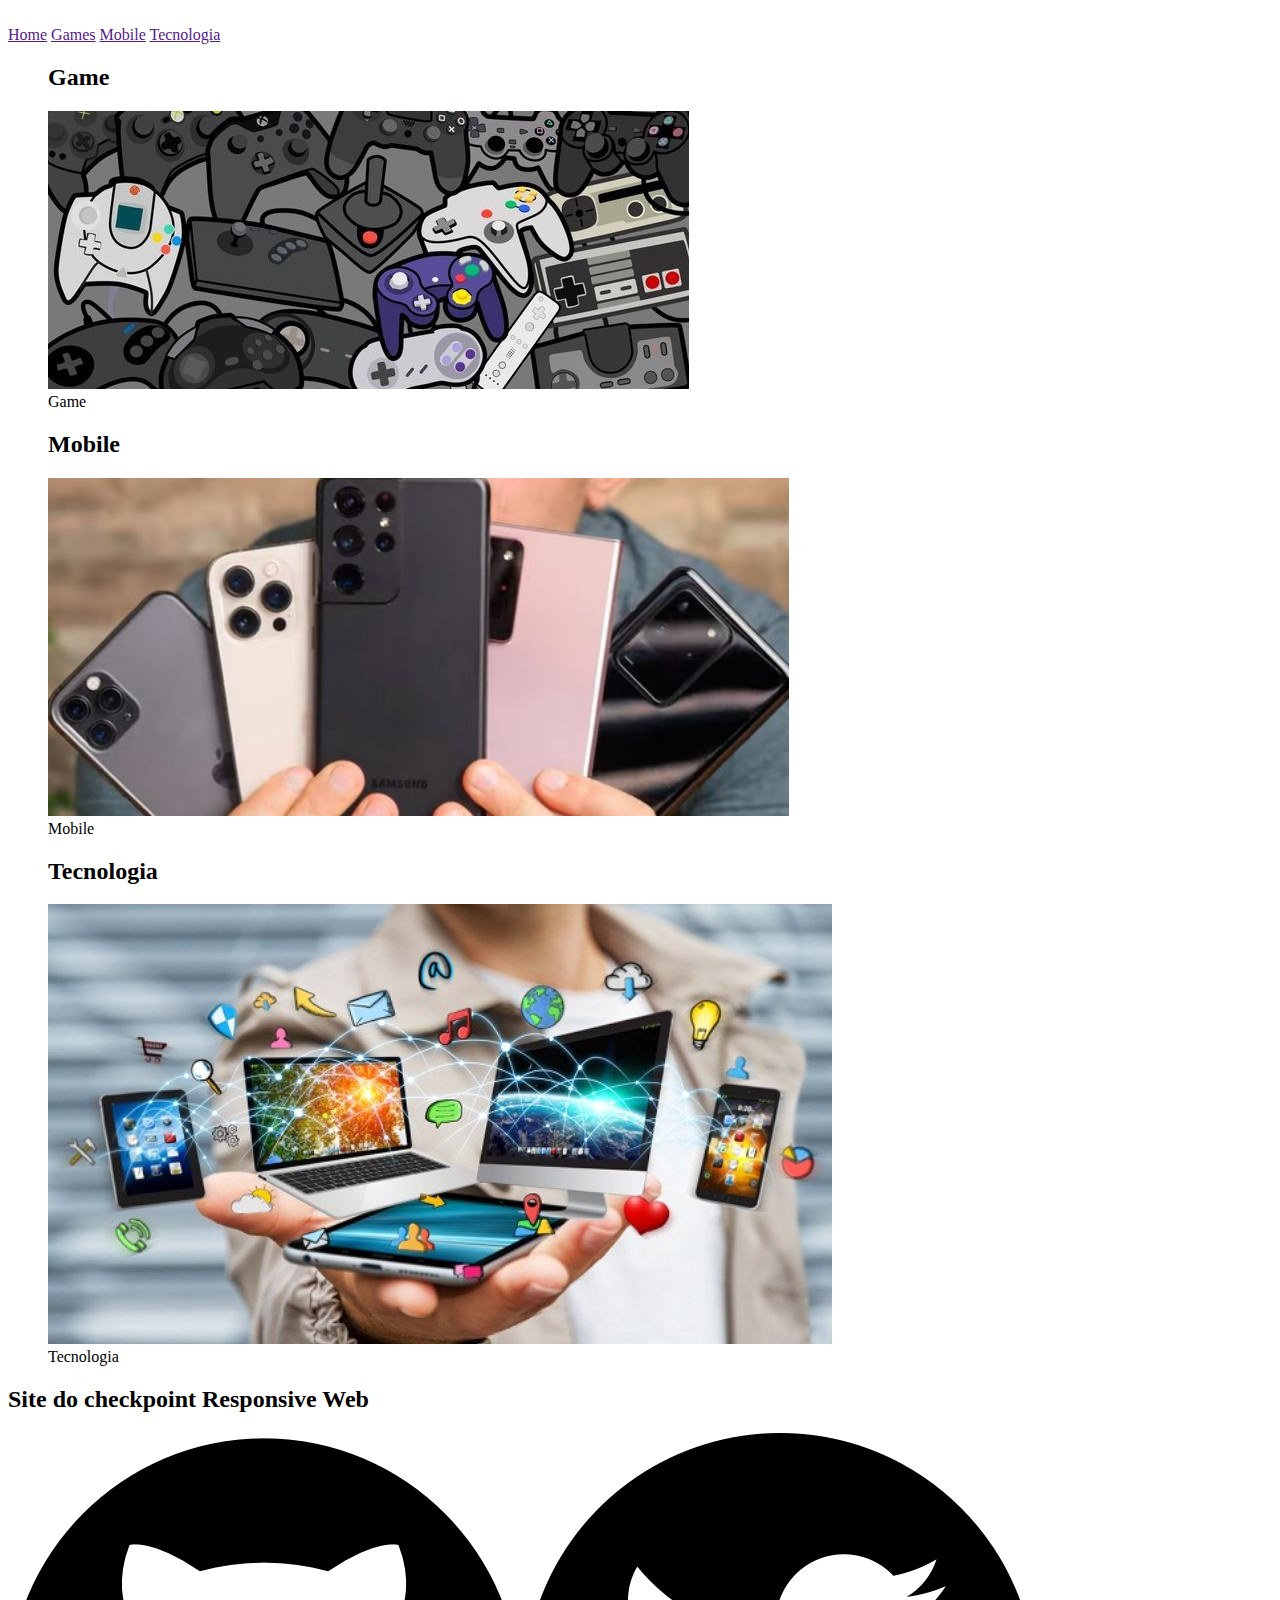
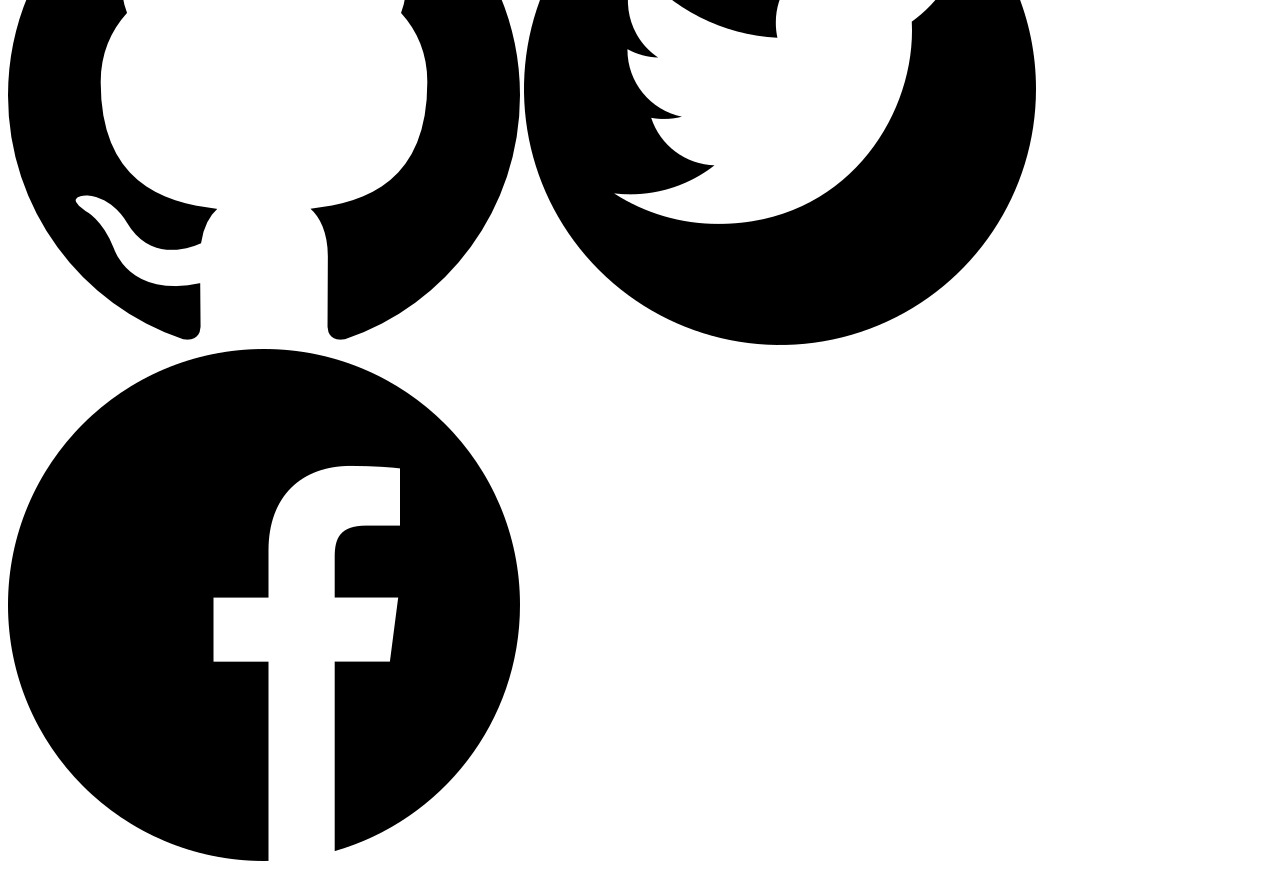
==== index.html @ 91d9b1be "Commit - Estrutura html básica da página inicial." ====
<!DOCTYPE html>
<html lang="pt-br">
<head>
    <meta charset="UTF-8">
    <meta http-equiv="X-UA-Compatible" content="IE=edge">
    <meta name="viewport" content="width=device-width, initial-scale=1.0">
    <title>HOME</title>
</head>
<body>
    
    <header>
        <img src="https://cdn-icons-png.flaticon.com/512/4257/4257483.png" alt="">
        <nav>
            <a href="">Home</a>
            <a href="">Games</a>
            <a href="">Mobile</a>
            <a href="">Tecnologia</a>
        </nav>
    </header>

    <section>
        <article>
            <figure>
                <h2>Game</h2>
                <img src="./img/game.png" alt="img-game">
                <figcaption>Game</figcaption>
            </figure>
            <figure>
                <h2>Mobile</h2>
                <img src="./img/mobile.JPG" alt="img-mobile">
                <figcaption>Mobile</figcaption>
            </figure>
            <figure>
                <h2>Tecnologia</h2>
                <img src="./img/tecnologia.JPG" alt="img-tecnologia">
                <figcaption>Tecnologia</figcaption>
            </figure>
        </article>
    </section>

    <footer>

        <h2>Site do checkpoint Responsive Web</h2>
         <nav>
             <a><img src="./img/github.png" alt="logo-github"></a>
             <a><img src="./img/twitter.png" alt="logo-twitter"></a>
             <a><img src="./img/facebook.png" alt="logo-facebook"></a>
         </nav>

    </footer>
    
</body>
</html>
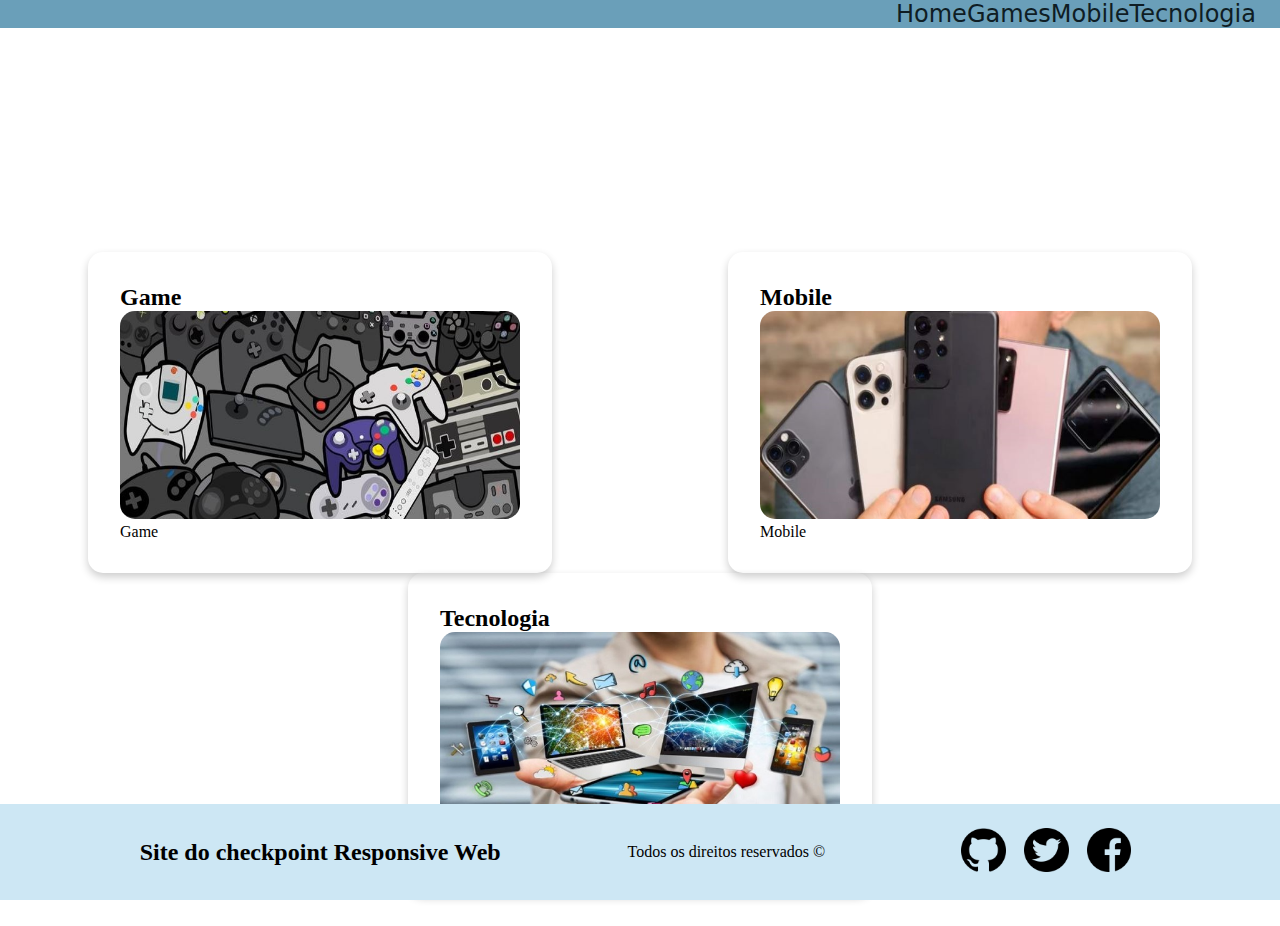
==== commit 41e67c0e: "Criando o href para cada imagem." ====
--- a/index.html
+++ b/index.html
@@ -5,47 +5,65 @@
     <meta http-equiv="X-UA-Compatible" content="IE=edge">
     <meta name="viewport" content="width=device-width, initial-scale=1.0">
     <title>HOME</title>
+    <link rel="stylesheet" href="./css/estilo.css">
 </head>
 <body>
     
-    <header>
-        <img src="https://cdn-icons-png.flaticon.com/512/4257/4257483.png" alt="">
-        <nav>
-            <a href="">Home</a>
-            <a href="">Games</a>
-            <a href="">Mobile</a>
-            <a href="">Tecnologia</a>
+    <header class="cabecalho">
+        <img class="logo" src="https://cdn-icons-png.flaticon.com/512/4257/4257483.png" alt="">
+        <nav class="links">
+            <a href="./index.html">Home</a>
+            <a href="./pages/game.html">Games</a>
+            <a href="./pages/mobile.html">Mobile</a>
+            <a href="./pages/tecnologia.html">Tecnologia</a>
         </nav>
     </header>
 
-    <section>
-        <article>
+    <section class="conteudo">
+        <div class="card">
+            <h2>Game</h2>
             <figure>
-                <h2>Game</h2>
-                <img src="./img/game.png" alt="img-game">
+                <div>
+                <a href="./pages/game.html"> 
+                    <img class="img-conteudo" src="./img/game.png" alt="img-game" width="641px" height="359px"></a>
                 <figcaption>Game</figcaption>
+                </div>
             </figure>
+        </div>
+        <div class="card">
+            <h2>Mobile</h2>
             <figure>
-                <h2>Mobile</h2>
-                <img src="./img/mobile.JPG" alt="img-mobile">
+                <div>
+                <a href="./pages/mobile.html"> 
+                    <img class="img-conteudo" src="./img/mobile.JPG" alt="img-mobile" width="641px" height="359px"></a>
                 <figcaption>Mobile</figcaption>
+                </div>
             </figure>
+        </div>
+        <div class="card">    
+            <h2>Tecnologia</h2>
             <figure>
-                <h2>Tecnologia</h2>
-                <img src="./img/tecnologia.JPG" alt="img-tecnologia">
+                <div>
+                <a href="./pages/tecnologia.html">
+                    <img class="img-conteudo" src="./img/tecnologia.JPG" alt="img-tecnologia" width="641px" height="359px"></a>
                 <figcaption>Tecnologia</figcaption>
+                </div>
             </figure>
-        </article>
+        </div>
     </section>
 
-    <footer>
+    <footer class="rodape">
 
         <h2>Site do checkpoint Responsive Web</h2>
-         <nav>
-             <a><img src="./img/github.png" alt="logo-github"></a>
-             <a><img src="./img/twitter.png" alt="logo-twitter"></a>
-             <a><img src="./img/facebook.png" alt="logo-facebook"></a>
-         </nav>
+
+        <p>Todos os direitos reservados &copy</p>
+
+        <nav class="midia">
+            <a><img class="img-footer" src="./img/github.png" alt="logo-github"></a>
+            <a><img class="img-footer" src="./img/twitter.png" alt="logo-twitter"></a>
+            <a><img class="img-footer" src="./img/facebook.png" alt="logo-facebook"></a>
+        </nav>
+        
 
     </footer>
     
--- a/css/estilo.css
+++ b/css/estilo.css
@@ -0,0 +1,110 @@
+*{
+    margin: 0;
+    padding: 0;
+    box-sizing: border-box;
+    text-decoration: none;
+}
+
+/********************************* VARIABLES **********************************/
+
+:root {
+
+    /* colors */
+    --hue: 200;
+    /* HSL color mode */
+    --base-color: hsl(var(--hue) 36% 57%);
+    --base-color-second: hsl(var(--hue) 65% 88%);
+    --title-color: hsl(var(--hue) 41% 10%);
+}
+
+/******************************************************************************/
+
+.cabecalho{
+    display: flex;
+    justify-content: space-between;
+    align-items: center;
+    background-color: var(--base-color);
+}
+
+.cabecalho img{
+    width: 7%;
+    max-width: 8%;
+    display: block;
+    padding: 0.5rem 0.5rem 0.5rem 2rem;
+
+}
+
+.cabecalho nav{
+display: flex;
+padding-right: 2rem;
+width:30%;
+height: 100%;
+justify-content: space-around;
+flex-wrap: nowrap;
+}
+
+.cabecalho a{
+color: var(--title-color);
+font-size: 1.5rem;
+font-family: system-ui, -apple-system, BlinkMacSystemFont, 'Segoe UI', Roboto, Oxygen, Ubuntu, Cantarell, 'Open Sans', 'Helvetica Neue', sans-serif;
+font-weight: 500;
+}
+
+.cabecalho a:hover{
+    color: var(--base-color-second);
+}
+
+.conteudo{
+    display: flex;
+    flex-wrap: wrap;
+    justify-content: space-around;
+    margin-top: 14rem;
+    margin-bottom: 2rem;
+    /* padding: 2rem 2rem 0rem 2rem; */
+}
+
+
+
+.card{
+    border-radius: 15px;
+    padding: 2rem;
+    box-shadow: 0 4px 8px 0 rgba(0,0,0,0.2);
+    /* margin: 2rem; */
+}
+
+.card:hover{
+    box-shadow: 0 4px 8px 0 rgba(0,0,0,0.4);
+    background-color: var(--base-color-second);
+}
+
+.img-conteudo{
+    height: 13rem;
+    border-radius: 15px;
+    width: 25rem;
+    /* border: 1px solid black; */
+}
+
+.rodape{
+    display: flex;
+    position: fixed;
+    flex-wrap: wrap;
+    bottom: 0;
+    width: 100%;
+    height: 6rem;
+    padding: 1%;
+    background-color: var(--base-color-second);
+    justify-content: space-evenly;
+    align-items: center;
+    align-self: flex-end;    
+}
+
+.rodape .img-footer{
+    width: 100%;
+    padding: 0 1vh 0 1vh;   
+}
+
+.rodape nav{
+    width: 15%;
+    display: flex;
+    
+}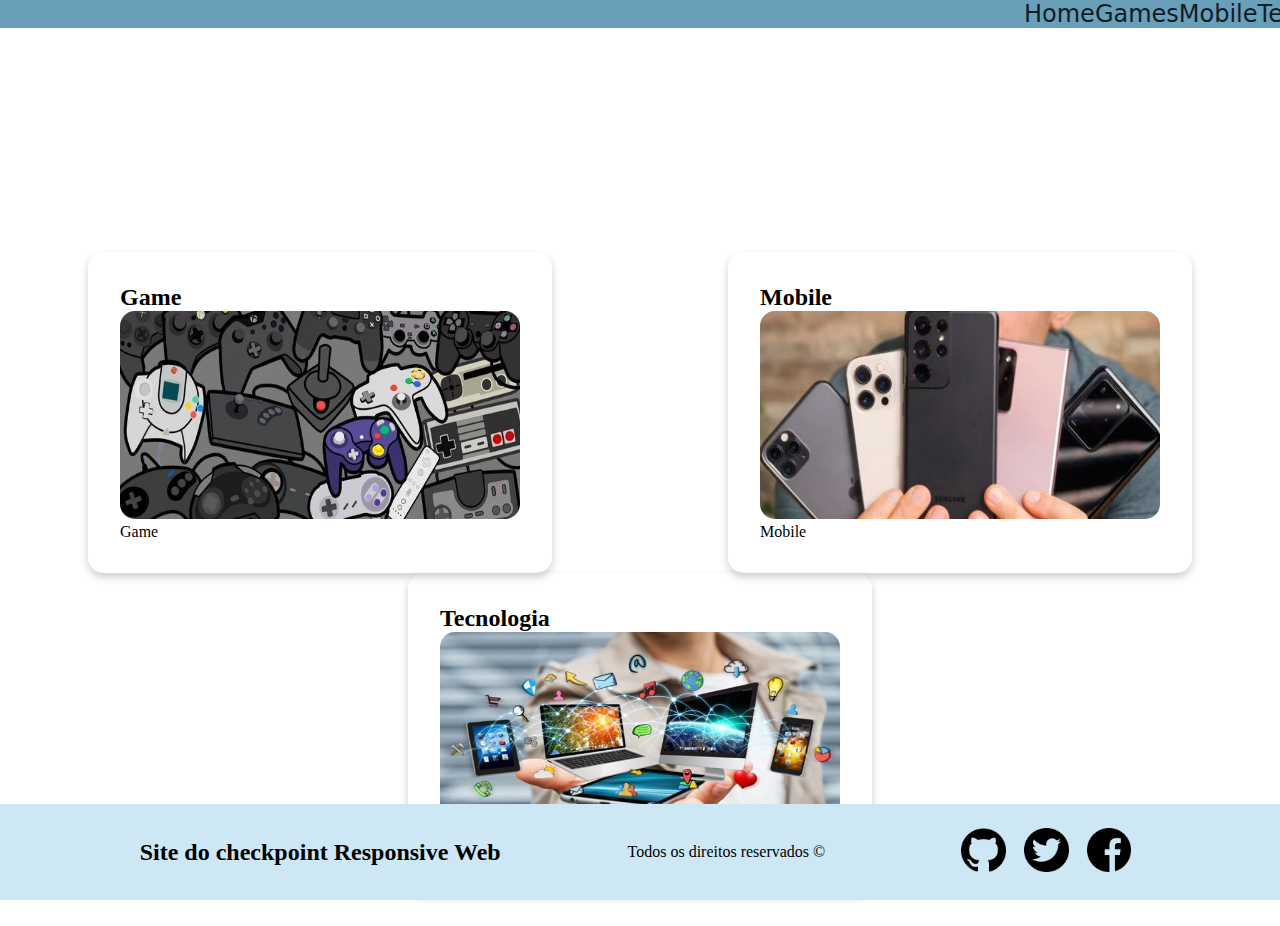
==== commit aa21934b: "Merge branch 'main' into rm99170" ====
--- a/index.html
+++ b/index.html
@@ -23,31 +23,22 @@
         <div class="card">
             <h2>Game</h2>
             <figure>
-                <div>
-                <a href="./pages/game.html"> 
-                    <img class="img-conteudo" src="./img/game.png" alt="img-game" width="641px" height="359px"></a>
+                <img class="img-conteudo" src="./img/game.png" alt="img-game" width="641px" height="359px">
                 <figcaption>Game</figcaption>
-                </div>
             </figure>
         </div>
         <div class="card">
             <h2>Mobile</h2>
             <figure>
-                <div>
-                <a href="./pages/mobile.html"> 
-                    <img class="img-conteudo" src="./img/mobile.JPG" alt="img-mobile" width="641px" height="359px"></a>
+                <img class="img-conteudo" src="./img/mobile.JPG" alt="img-mobile" width="641px" height="359px">
                 <figcaption>Mobile</figcaption>
-                </div>
             </figure>
         </div>
         <div class="card">    
             <h2>Tecnologia</h2>
             <figure>
-                <div>
-                <a href="./pages/tecnologia.html">
-                    <img class="img-conteudo" src="./img/tecnologia.JPG" alt="img-tecnologia" width="641px" height="359px"></a>
+                <img class="img-conteudo" src="./img/tecnologia.JPG" alt="img-tecnologia" width="641px" height="359px">
                 <figcaption>Tecnologia</figcaption>
-                </div>
             </figure>
         </div>
     </section>
--- a/css/estilo.css
+++ b/css/estilo.css
@@ -1,3 +1,6 @@
+@import url("./cabecalho.css");
+@import url("./rodape.css");
+
 *{
     margin: 0;
     padding: 0;
@@ -19,40 +22,6 @@
 
 /******************************************************************************/
 
-.cabecalho{
-    display: flex;
-    justify-content: space-between;
-    align-items: center;
-    background-color: var(--base-color);
-}
-
-.cabecalho img{
-    width: 7%;
-    max-width: 8%;
-    display: block;
-    padding: 0.5rem 0.5rem 0.5rem 2rem;
-
-}
-
-.cabecalho nav{
-display: flex;
-padding-right: 2rem;
-width:30%;
-height: 100%;
-justify-content: space-around;
-flex-wrap: nowrap;
-}
-
-.cabecalho a{
-color: var(--title-color);
-font-size: 1.5rem;
-font-family: system-ui, -apple-system, BlinkMacSystemFont, 'Segoe UI', Roboto, Oxygen, Ubuntu, Cantarell, 'Open Sans', 'Helvetica Neue', sans-serif;
-font-weight: 500;
-}
-
-.cabecalho a:hover{
-    color: var(--base-color-second);
-}
 
 .conteudo{
     display: flex;
@@ -84,27 +53,3 @@
     /* border: 1px solid black; */
 }
 
-.rodape{
-    display: flex;
-    position: fixed;
-    flex-wrap: wrap;
-    bottom: 0;
-    width: 100%;
-    height: 6rem;
-    padding: 1%;
-    background-color: var(--base-color-second);
-    justify-content: space-evenly;
-    align-items: center;
-    align-self: flex-end;    
-}
-
-.rodape .img-footer{
-    width: 100%;
-    padding: 0 1vh 0 1vh;   
-}
-
-.rodape nav{
-    width: 15%;
-    display: flex;
-    
-}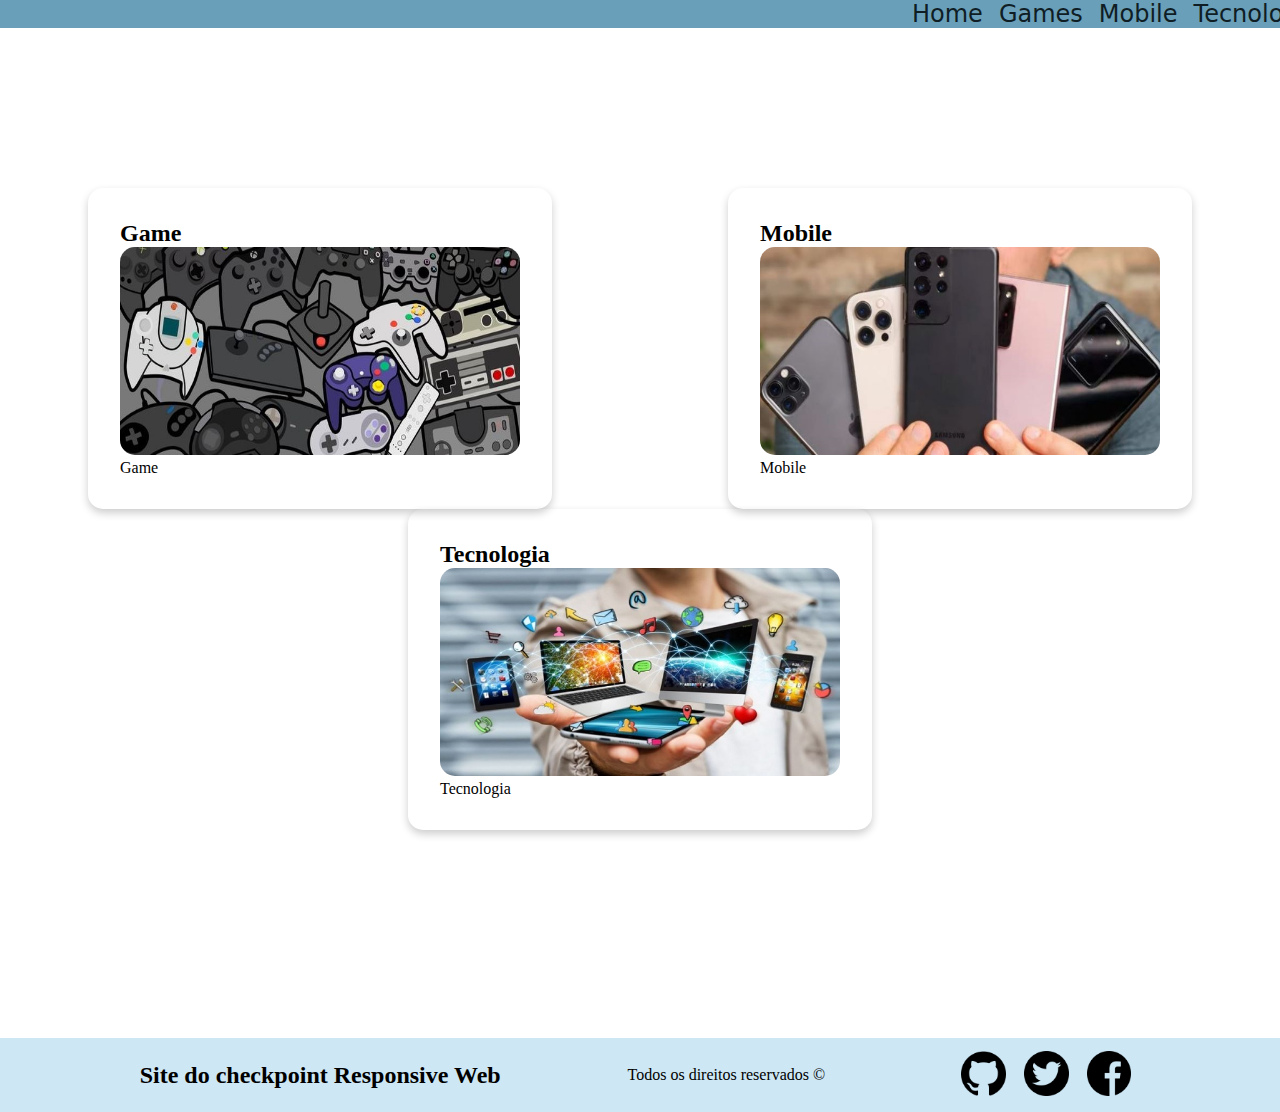
==== commit c0e4346e: "Merge branch 'main' into rm552496" ====
--- a/index.html
+++ b/index.html
@@ -23,21 +23,21 @@
         <div class="card">
             <h2>Game</h2>
             <figure>
-                <img class="img-conteudo" src="./img/game.png" alt="img-game" width="641px" height="359px">
+                <a href ="pages/game.html"><img class="img-conteudo" src="./img/game.png" alt="img-game" width="641px" height="359px" title="Este link irá redirecionar para o site game"></a> 
                 <figcaption>Game</figcaption>
             </figure>
         </div>
         <div class="card">
             <h2>Mobile</h2>
             <figure>
-                <img class="img-conteudo" src="./img/mobile.JPG" alt="img-mobile" width="641px" height="359px">
+                <a href = "./pages/mobile.html"><img class="img-conteudo" src="./img/mobile.JPG" alt="img-mobile" width="641px" height="359px" title="Este link irá redirecionar para o site mobile"></a>
                 <figcaption>Mobile</figcaption>
             </figure>
         </div>
         <div class="card">    
             <h2>Tecnologia</h2>
             <figure>
-                <img class="img-conteudo" src="./img/tecnologia.JPG" alt="img-tecnologia" width="641px" height="359px">
+                <a href ="pages/tecnologia.html"><img class="img-conteudo" src="./img/tecnologia.JPG" alt="img-tecnologia" width="641px" height="359px" title="Este link irá redirecionar para o site tecnologia"></a>
                 <figcaption>Tecnologia</figcaption>
             </figure>
         </div>
@@ -50,9 +50,9 @@
         <p>Todos os direitos reservados &copy</p>
 
         <nav class="midia">
-            <a><img class="img-footer" src="./img/github.png" alt="logo-github"></a>
-            <a><img class="img-footer" src="./img/twitter.png" alt="logo-twitter"></a>
-            <a><img class="img-footer" src="./img/facebook.png" alt="logo-facebook"></a>
+            <a href="https://github.com/" target="_blank"><img class="img-footer" src="./img/github.png" alt="logo-github"></a>
+            <a href="https://twitter.com/" target="_blank"><img class="img-footer" src="./img/twitter.png" alt="logo-twitter"></a>
+            <a href="https://pt-br.facebook.com/" target="_blank"><img class="img-footer" src="./img/facebook.png" alt="logo-facebook"></a>
         </nav>
         
 
--- a/css/estilo.css
+++ b/css/estilo.css
@@ -7,6 +7,15 @@
     box-sizing: border-box;
     text-decoration: none;
 }
+
+
+body {
+    max-width: 100%;
+    overflow-x: hidden;
+    display: flex;
+    flex-direction: column;
+   
+  }
 
 /********************************* VARIABLES **********************************/
 
@@ -27,8 +36,8 @@
     display: flex;
     flex-wrap: wrap;
     justify-content: space-around;
-    margin-top: 14rem;
-    margin-bottom: 2rem;
+    margin-top: 10rem;
+    margin-bottom: 13rem;
     /* padding: 2rem 2rem 0rem 2rem; */
 }
 
@@ -53,3 +62,63 @@
     /* border: 1px solid black; */
 }
 
+
+@media(max-width: 1000px){
+    .cabecalho{
+        flex-direction: column;
+    }
+
+    .cabecalho nav{
+        margin-right: 0;
+    }
+}
+
+@media(max-width: 600px){
+    .cabecalho nav{
+        flex-wrap: wrap;
+    }
+}
+
+.texto-tit{
+
+        color: var(--title-color);
+        font-size: 1.5rem;
+        font-family: system-ui, -apple-system, BlinkMacSystemFont, 'Segoe UI', Roboto, Oxygen, Ubuntu, Cantarell, 'Open Sans', 'Helvetica Neue', sans-serif;
+        font-weight: 500;
+        width: 100%;
+        display: flex;
+        justify-content: center;
+        padding: 0 5% 2% 5%; 
+       
+        
+      
+}
+
+.h2-tit{
+    color: var(--title-color);
+    font-size: 3rem;
+    font-family: system-ui, -apple-system, BlinkMacSystemFont, 'Segoe UI', Roboto, Oxygen, Ubuntu, Cantarell, 'Open Sans', 'Helvetica Neue', sans-serif;
+    padding: 0 1vh 3vh 0vh;    
+
+}
+
+.fig-tit{
+display: block;
+margin-left: auto;
+margin-right: auto;
+padding: 3px;
+text-align: center;
+}
+
+
+.img-figure{
+    background-color: #ffffff;
+    border: 5px solid #dbdbdb;
+    border-radius: 15px;
+
+}
+
+.h2-tit{
+    text-align: center;
+}
+
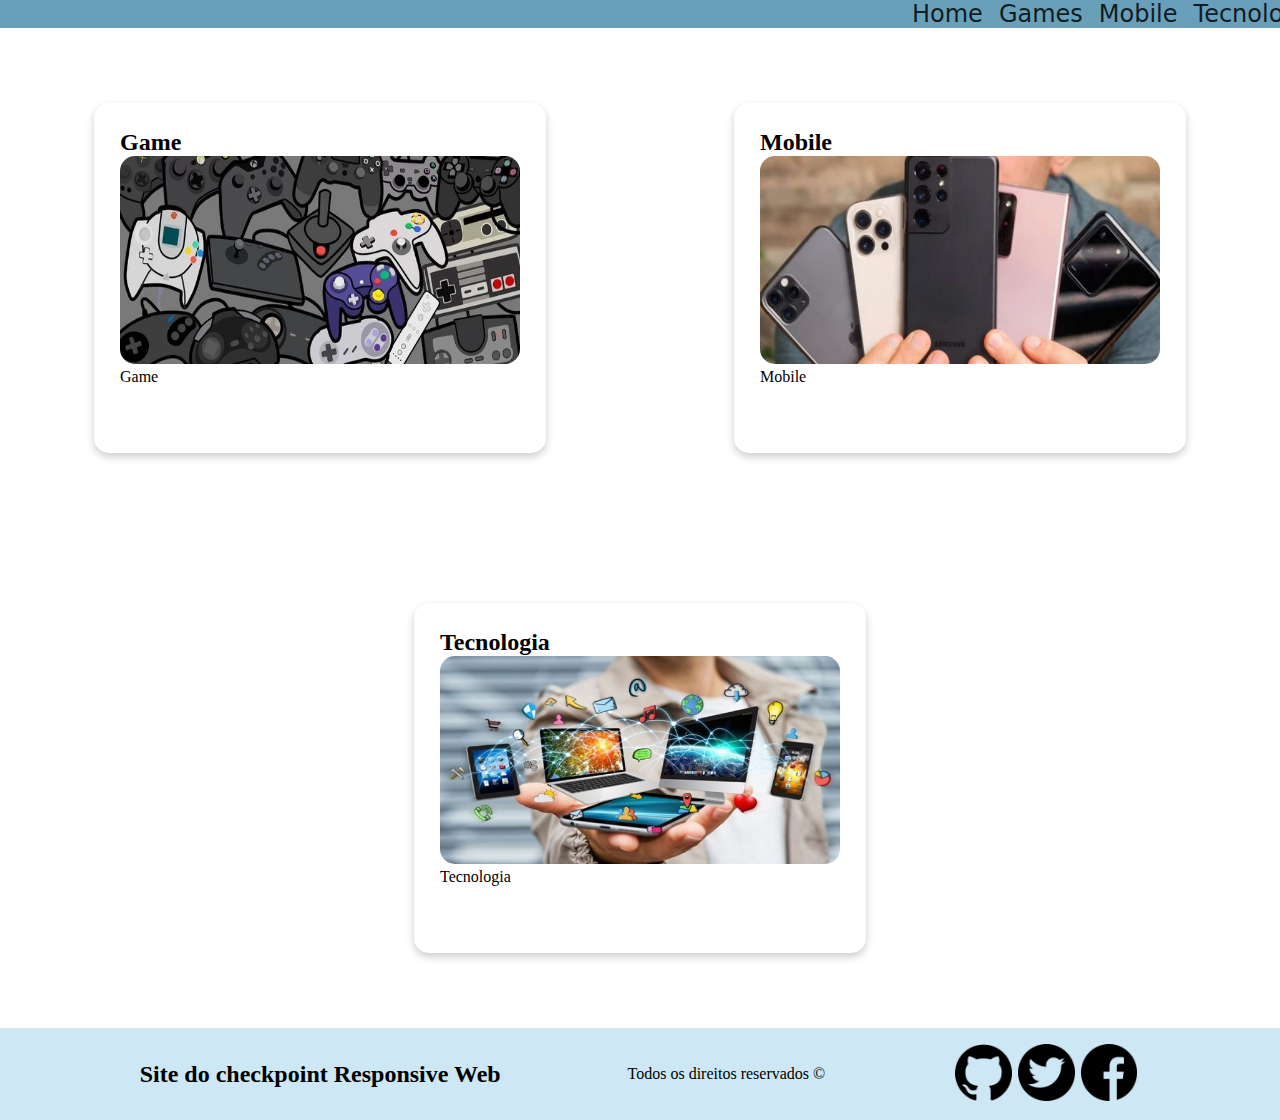
==== commit c0826436: "Finalmente ta pronto essa bagaça" ====
--- a/index.html
+++ b/index.html
@@ -23,21 +23,21 @@
         <div class="card">
             <h2>Game</h2>
             <figure>
-                <a href ="pages/game.html"><img class="img-conteudo" src="./img/game.png" alt="img-game" width="641px" height="359px" title="Este link irá redirecionar para o site game"></a> 
+                <img class="img-conteudo" src="./img/game.png" alt="img-game">
                 <figcaption>Game</figcaption>
             </figure>
         </div>
         <div class="card">
             <h2>Mobile</h2>
             <figure>
-                <a href = "./pages/mobile.html"><img class="img-conteudo" src="./img/mobile.JPG" alt="img-mobile" width="641px" height="359px" title="Este link irá redirecionar para o site mobile"></a>
+                <img class="img-conteudo" src="./img/mobile.JPG" alt="img-mobile">
                 <figcaption>Mobile</figcaption>
             </figure>
         </div>
         <div class="card">    
             <h2>Tecnologia</h2>
             <figure>
-                <a href ="pages/tecnologia.html"><img class="img-conteudo" src="./img/tecnologia.JPG" alt="img-tecnologia" width="641px" height="359px" title="Este link irá redirecionar para o site tecnologia"></a>
+                <img class="img-conteudo" src="./img/tecnologia.JPG" alt="img-tecnologia">
                 <figcaption>Tecnologia</figcaption>
             </figure>
         </div>
@@ -50,9 +50,9 @@
         <p>Todos os direitos reservados &copy</p>
 
         <nav class="midia">
-            <a href="https://github.com/" target="_blank"><img class="img-footer" src="./img/github.png" alt="logo-github"></a>
-            <a href="https://twitter.com/" target="_blank"><img class="img-footer" src="./img/twitter.png" alt="logo-twitter"></a>
-            <a href="https://pt-br.facebook.com/" target="_blank"><img class="img-footer" src="./img/facebook.png" alt="logo-facebook"></a>
+            <a><img class="img-footer" src="./img/github.png" alt="logo-github"></a>
+            <a><img class="img-footer" src="./img/twitter.png" alt="logo-twitter"></a>
+            <a><img class="img-footer" src="./img/facebook.png" alt="logo-facebook"></a>
         </nav>
         
 
--- a/css/estilo.css
+++ b/css/estilo.css
@@ -1,7 +1,9 @@
 @import url("./cabecalho.css");
 @import url("./rodape.css");
+@import url("./breakpoint.css");
+@import url("./conteudo.css");
 
-*{
+* {
     margin: 0;
     padding: 0;
     box-sizing: border-box;
@@ -14,8 +16,7 @@
     overflow-x: hidden;
     display: flex;
     flex-direction: column;
-   
-  }
+}
 
 /********************************* VARIABLES **********************************/
 
@@ -30,95 +31,3 @@
 }
 
 /******************************************************************************/
-
-
-.conteudo{
-    display: flex;
-    flex-wrap: wrap;
-    justify-content: space-around;
-    margin-top: 10rem;
-    margin-bottom: 13rem;
-    /* padding: 2rem 2rem 0rem 2rem; */
-}
-
-
-
-.card{
-    border-radius: 15px;
-    padding: 2rem;
-    box-shadow: 0 4px 8px 0 rgba(0,0,0,0.2);
-    /* margin: 2rem; */
-}
-
-.card:hover{
-    box-shadow: 0 4px 8px 0 rgba(0,0,0,0.4);
-    background-color: var(--base-color-second);
-}
-
-.img-conteudo{
-    height: 13rem;
-    border-radius: 15px;
-    width: 25rem;
-    /* border: 1px solid black; */
-}
-
-
-@media(max-width: 1000px){
-    .cabecalho{
-        flex-direction: column;
-    }
-
-    .cabecalho nav{
-        margin-right: 0;
-    }
-}
-
-@media(max-width: 600px){
-    .cabecalho nav{
-        flex-wrap: wrap;
-    }
-}
-
-.texto-tit{
-
-        color: var(--title-color);
-        font-size: 1.5rem;
-        font-family: system-ui, -apple-system, BlinkMacSystemFont, 'Segoe UI', Roboto, Oxygen, Ubuntu, Cantarell, 'Open Sans', 'Helvetica Neue', sans-serif;
-        font-weight: 500;
-        width: 100%;
-        display: flex;
-        justify-content: center;
-        padding: 0 5% 2% 5%; 
-       
-        
-      
-}
-
-.h2-tit{
-    color: var(--title-color);
-    font-size: 3rem;
-    font-family: system-ui, -apple-system, BlinkMacSystemFont, 'Segoe UI', Roboto, Oxygen, Ubuntu, Cantarell, 'Open Sans', 'Helvetica Neue', sans-serif;
-    padding: 0 1vh 3vh 0vh;    
-
-}
-
-.fig-tit{
-display: block;
-margin-left: auto;
-margin-right: auto;
-padding: 3px;
-text-align: center;
-}
-
-
-.img-figure{
-    background-color: #ffffff;
-    border: 5px solid #dbdbdb;
-    border-radius: 15px;
-
-}
-
-.h2-tit{
-    text-align: center;
-}
-
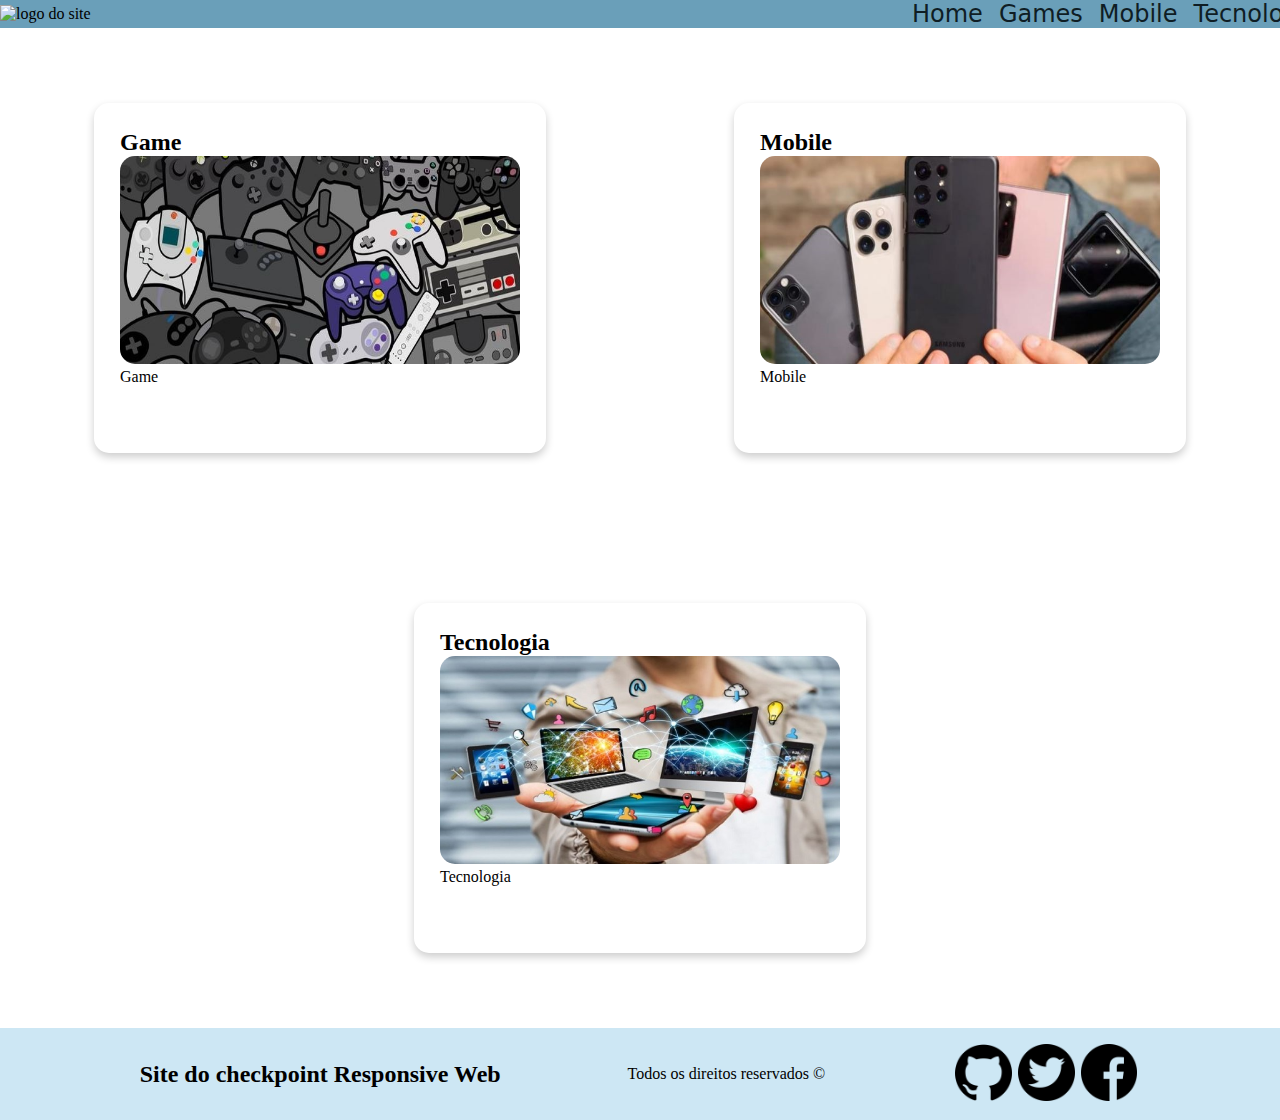
==== commit 12e7a19d: "Ultimas mudancas para entrega." ====
--- a/index.html
+++ b/index.html
@@ -1,62 +1,79 @@
 <!DOCTYPE html>
 <html lang="pt-br">
-<head>
-    <meta charset="UTF-8">
-    <meta http-equiv="X-UA-Compatible" content="IE=edge">
-    <meta name="viewport" content="width=device-width, initial-scale=1.0">
+  <head>
+    <meta charset="UTF-8" />
+    <meta http-equiv="X-UA-Compatible" content="IE=edge" />
+    <meta name="viewport" content="width=device-width, initial-scale=1.0" />
     <title>HOME</title>
-    <link rel="stylesheet" href="./css/estilo.css">
-</head>
-<body>
-    
+    <link rel="stylesheet" href="./css/estilo.css" />
+  </head>
+  <body>
     <header class="cabecalho">
-        <img class="logo" src="https://cdn-icons-png.flaticon.com/512/4257/4257483.png" alt="">
-        <nav class="links">
-            <a href="./index.html">Home</a>
-            <a href="./pages/game.html">Games</a>
-            <a href="./pages/mobile.html">Mobile</a>
-            <a href="./pages/tecnologia.html">Tecnologia</a>
-        </nav>
+      <img
+        class="logo"
+        src="https://cdn-icons-png.flaticon.com/512/4257/4257483.png"
+        alt="logo do site"
+      />
+      <nav class="links">
+        <a href="./index.html">Home</a>
+        <a href="./pages/game.html">Games</a>
+        <a href="./pages/mobile.html">Mobile</a>
+        <a href="./pages/tecnologia.html">Tecnologia</a>
+      </nav>
     </header>
 
     <section class="conteudo">
-        <div class="card">
-            <h2>Game</h2>
-            <figure>
-                <img class="img-conteudo" src="./img/game.png" alt="img-game">
-                <figcaption>Game</figcaption>
-            </figure>
-        </div>
-        <div class="card">
-            <h2>Mobile</h2>
-            <figure>
-                <img class="img-conteudo" src="./img/mobile.JPG" alt="img-mobile">
-                <figcaption>Mobile</figcaption>
-            </figure>
-        </div>
-        <div class="card">    
-            <h2>Tecnologia</h2>
-            <figure>
-                <img class="img-conteudo" src="./img/tecnologia.JPG" alt="img-tecnologia">
-                <figcaption>Tecnologia</figcaption>
-            </figure>
-        </div>
+      <div class="card">
+        <h2>Game</h2>
+        <figure>
+          <a href="./pages/game.html"
+            ><img class="img-conteudo" src="./img/game.png" alt="imagem game"
+          /></a>
+          <figcaption>Game</figcaption>
+        </figure>
+      </div>
+      <div class="card">
+        <h2>Mobile</h2>
+        <figure>
+          <a href="./pages/mobile.html"
+            ><img
+              class="img-conteudo"
+              src="./img/mobile.JPG"
+              alt="imagem mobile"
+          /></a>
+          <figcaption>Mobile</figcaption>
+        </figure>
+      </div>
+      <div class="card">
+        <h2>Tecnologia</h2>
+        <figure>
+          <a href="./pages/tecnologia.html"
+            ><img
+              class="img-conteudo"
+              src="./img/tecnologia.JPG"
+              alt="imagem tecnologia"
+          /></a>
+          <figcaption>Tecnologia</figcaption>
+        </figure>
+      </div>
     </section>
 
     <footer class="rodape">
+      <h2>Site do checkpoint Responsive Web</h2>
 
-        <h2>Site do checkpoint Responsive Web</h2>
+      <p>Todos os direitos reservados &copy</p>
 
-        <p>Todos os direitos reservados &copy</p>
-
-        <nav class="midia">
-            <a><img class="img-footer" src="./img/github.png" alt="logo-github"></a>
-            <a><img class="img-footer" src="./img/twitter.png" alt="logo-twitter"></a>
-            <a><img class="img-footer" src="./img/facebook.png" alt="logo-facebook"></a>
-        </nav>
-        
-
+      <nav class="midia">
+        <a href="https://github.com/" target="_blank"
+          ><img class="img-footer" src="./img/github.png" alt="logo-github"
+        /></a>
+        <a href="https://twitter.com/" target="_blank"
+          ><img class="img-footer" src="./img/twitter.png" alt="logo-twitter"
+        /></a>
+        <a href="https://pt-br.facebook.com/" target="_blank"
+          ><img class="img-footer" src="./img/facebook.png" alt="logo-facebook"
+        /></a>
+      </nav>
     </footer>
-    
-</body>
-</html>+  </body>
+</html>
--- a/css/estilo.css
+++ b/css/estilo.css
@@ -4,30 +4,24 @@
 @import url("./conteudo.css");
 
 * {
-    margin: 0;
-    padding: 0;
-    box-sizing: border-box;
-    text-decoration: none;
+  margin: 0;
+  padding: 0;
+  box-sizing: border-box;
+  text-decoration: none;
 }
 
-
 body {
-    max-width: 100%;
-    overflow-x: hidden;
-    display: flex;
-    flex-direction: column;
+  max-width: 100%;
+  overflow-x: hidden;
+  display: flex;
+  flex-direction: column;
 }
 
-/********************************* VARIABLES **********************************/
-
 :root {
-
-    /* colors */
-    --hue: 200;
-    /* HSL color mode */
-    --base-color: hsl(var(--hue) 36% 57%);
-    --base-color-second: hsl(var(--hue) 65% 88%);
-    --title-color: hsl(var(--hue) 41% 10%);
+  /* colors */
+  --hue: 200;
+  /* HSL color mode */
+  --base-color: hsl(var(--hue) 36% 57%);
+  --base-color-second: hsl(var(--hue) 65% 88%);
+  --title-color: hsl(var(--hue) 41% 10%);
 }
-
-/******************************************************************************/
